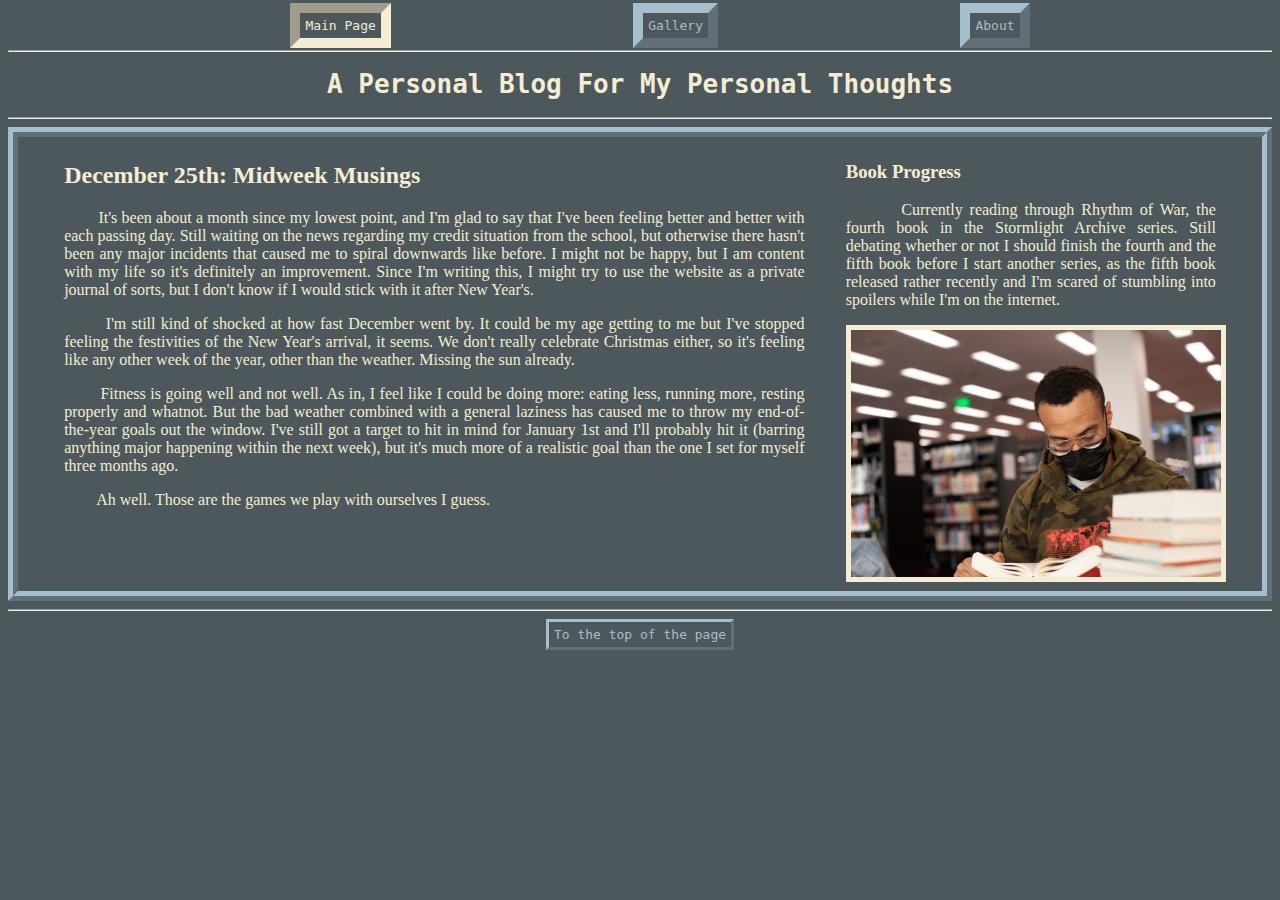
==== index.html @ 766bd81d "Add files via upload" ====
<!DOCTYPE html>
<html lang="en">
<head>
    <meta charset="UTF-8">
    <meta name="viewport" content="width=device-width, initial-scale=1.0">
    <title>Introduction</title>
    <link rel="stylesheet" href="css/style.css">
</head>

<body>
    <a href="#main_content" class="offpage">Skip to main content</a>
    <header>
        <nav id="navigation">
            <ul>
                <li><a href="index.html" id="current_page">Main Page</a></li>
                <li><a href="gallery.html">Gallery</a></li>
                <li><a href="about.html">About</a></li>
            </ul>
        </nav>
        <hr>
        <h1>A Personal Blog For My Personal Thoughts</h1>
        <hr>
    </header>
    
    <main id="main_content">
        <article>
            <section>
                <h2>December 25th: Midweek Musings</h2>
                <p>&nbsp;&nbsp;&nbsp;&nbsp;&nbsp;&nbsp;&nbsp;&nbsp;It's been about a month since my lowest point, and I'm glad to say that I've been feeling better and better with each passing day. Still waiting on the news regarding my credit situation from the school, but otherwise there hasn't been any major incidents that caused me to spiral downwards like before. I might not be happy, but I am content with my life so it's definitely an improvement. Since I'm writing this, I might try to use the website as a private journal of sorts, but I don't know if I would stick with it after New Year's.</p>
                <p>&nbsp;&nbsp;&nbsp;&nbsp;&nbsp;&nbsp;&nbsp;&nbsp;I'm still kind of shocked at how fast December went by. It could be my age getting to me but I've stopped feeling the festivities of the New Year's arrival, it seems. We don't really celebrate Christmas either, so it's feeling like any other week of the year, other than the weather. Missing the sun already.</p>
                <p>&nbsp;&nbsp;&nbsp;&nbsp;&nbsp;&nbsp;&nbsp;&nbsp;Fitness is going well and not well. As in, I feel like I could be doing more: eating less, running more, resting properly and whatnot. But the bad weather combined with a general laziness has caused me to throw my end-of-the-year goals out the window. I've still got a target to hit in mind for January 1st and I'll probably hit it (barring anything major happening within the next week), but it's much more of a realistic goal than the one I set for myself three months ago.</p>
                <p>&nbsp;&nbsp;&nbsp;&nbsp;&nbsp;&nbsp;&nbsp;&nbsp;Ah well. Those are the games we play with ourselves I guess.</p>
            </section>
            <aside>
                <h3>Book Progress</h3>
                <p>&nbsp;&nbsp;&nbsp;&nbsp;&nbsp;&nbsp;&nbsp;&nbsp;Currently reading through Rhythm of War, the fourth book in the Stormlight Archive series. Still debating whether or not I should finish the fourth and the fifth book before I start another series, as the fifth book released rather recently and I'm scared of stumbling into spoilers while I'm on the internet.</p>
                <img src="images/man_reading_book.jpg" alt="A man wearing glasses reading a book in the library, with several other books stacked beside him.">
            </aside>
        </article>
    </main>
    <hr>
    <footer>
        <a href="#navigation">To the top of the page</a>
    </footer>
</body>

</html>
---- css/style.css ----
.offpage{
    position: absolute;
    left: -1000px;
}
.offpage:focus{
    position: static;
}

h1{
    text-align: center;
    color: #F4EDD3;
    font-family: monospace;
}

body{
    background-color: #4C585B;
}

ul{
    list-style-type: none;
    display: flex;
    justify-content: space-evenly;
}

a{
    text-decoration: none;
    color: #A5BFCC;
    padding: 5px;
    border-width: 10px;
    border-style: outset;
    border-color: #A5BFCC;
    font-family: monospace;
}

#current_page{
    color: #F4EDD3;
    border-style: inset;
    border-color: #F4EDD3;
}

article{
    display: grid;
    grid-template-columns: 60% 30%;
    justify-content: space-evenly;
    padding: 5px;
    border: 10px ridge #A5BFCC;
    text-align: justify;
    color: #F4EDD3;
}

img{
    width: 100%;
    border: thick solid #F4EDD3;
}

.gallery{
    display: grid;
    grid-template-columns: 30% 30% 30%;
    justify-content: center;
    margin: 1%;
    align-content:space-evenly;
    column-gap: 1.6%;
    row-gap: 0.9%;
}

.gallery img{
    border-style: double;
    opacity: 25%;
    transition-property: opacity;
    transition-duration: 2s;
}

.gallery img:nth-child(3n-1){
    border-style: dashed;
}
.gallery img:hover{
    opacity: 100%;
}

#about{
    grid-template-columns: 30% 60%;
}

#about>img{
    width: 50%;
}

footer{
    display: grid;
    justify-content: center;
}

footer a{
    border-width: 3px;
}
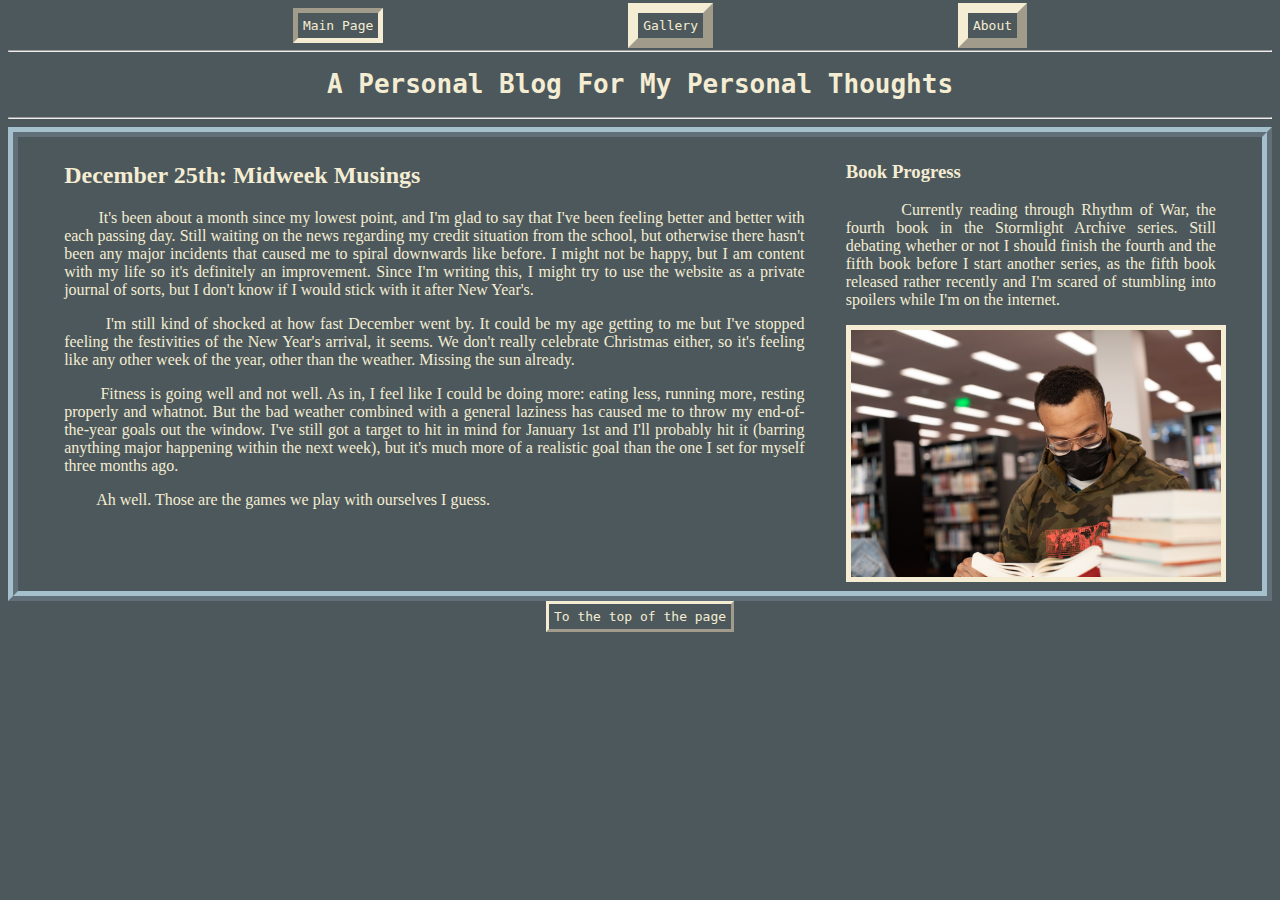
==== commit 6546c63f: "Add files via upload" ====
--- a/index.html
+++ b/index.html
@@ -38,7 +38,6 @@
             </aside>
         </article>
     </main>
-    <hr>
     <footer>
         <a href="#navigation">To the top of the page</a>
     </footer>
--- a/css/style.css
+++ b/css/style.css
@@ -24,18 +24,17 @@
 
 a{
     text-decoration: none;
-    color: #A5BFCC;
+    color: #F4EDD3;
     padding: 5px;
     border-width: 10px;
     border-style: outset;
-    border-color: #A5BFCC;
+    border-color: #F4EDD3;
     font-family: monospace;
 }
 
 #current_page{
-    color: #F4EDD3;
     border-style: inset;
-    border-color: #F4EDD3;
+    border-width: 5px;
 }
 
 article{
